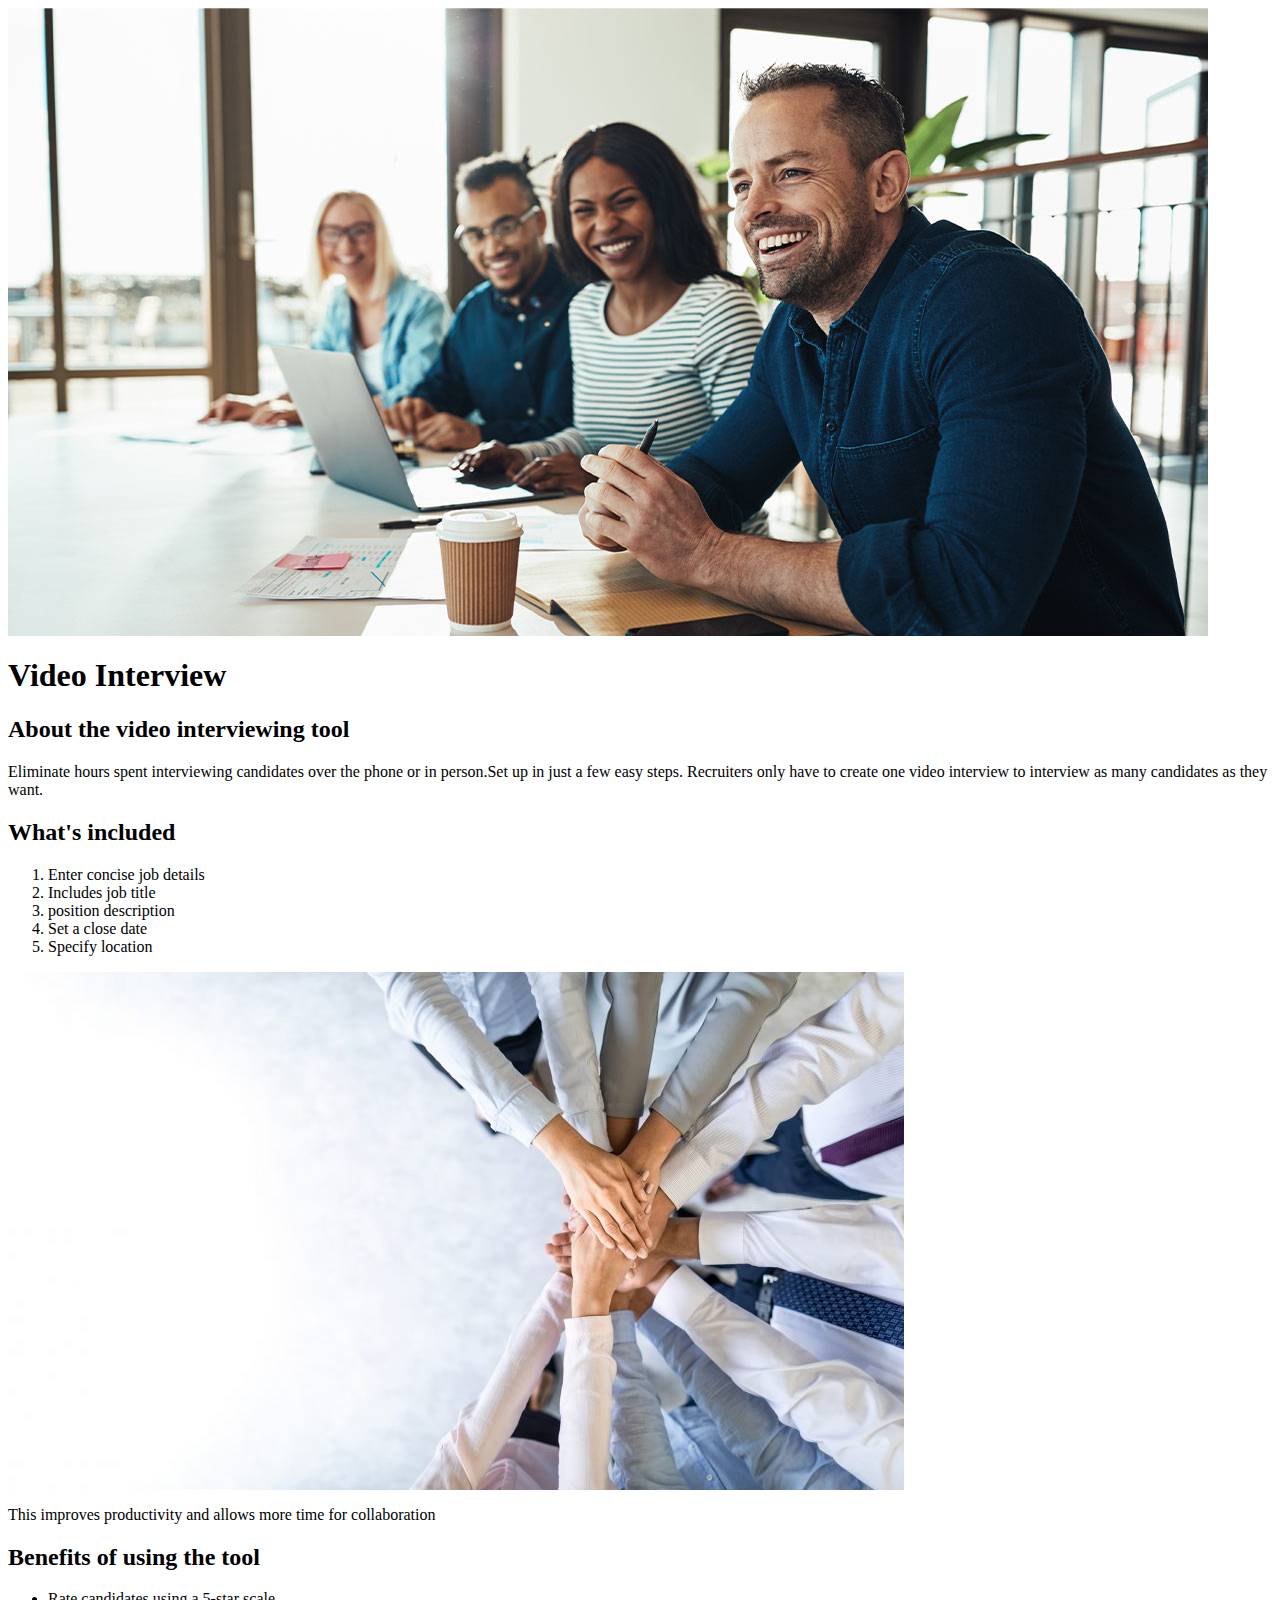
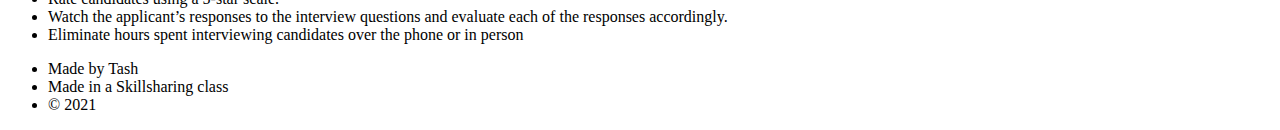
==== index.html @ 232f85b0 "Website HTML SkillShare course" ====
<html>
<head>
    <title>Online Video Interviewing Tool</title>
    <link rel="stylesheet" type="text/css"
    href="css/video.css">

</head>

<body>
    <div class="wrapper">
        <header>
            <img src="img/test.jpg">
            <h1>Video Interview</h1>
        </header>
        <div class="content">
            <h2> About the video interviewing tool</h2>
            <p>Eliminate hours spent interviewing candidates over the phone or in person.Set up in just a few easy steps. Recruiters only have to create one video interview to interview as many candidates as they want.</p>
            <h2> What's included</h2>
            <ol>
                <li>Enter concise job details</li>
                <li>Includes job title</li>
                <li>position description</li>
                <li>Set a close date</li>
                <li>Specify location</li>
            </ol>
            <img class="big-image" src="img/big.image.jpg">
            <p class="Caption">This improves productivity and allows more time for collaboration</p>
            <h2>Benefits of using the tool</h2>
            <ul>
                <li><a href="https://yello.co/blog/top-6-benefits-of-video-interviewing/" targe="_blank" title="Visit the benefits"></a>Rate candidates using a 5-star scale.</li>
                <li>Watch the applicant’s responses to the interview questions and evaluate each of the responses accordingly.</li>
                <li>Eliminate hours spent interviewing candidates over the phone or in person</li>

            </ul>
        </div>
        <footer>
            <ul>
                <li>Made by Tash</li>
                <li>Made in a Skillsharing class</li>
                <li>&copy; 2021</li>


            </ul>
        </footer>
    </div>
</body>
</html>
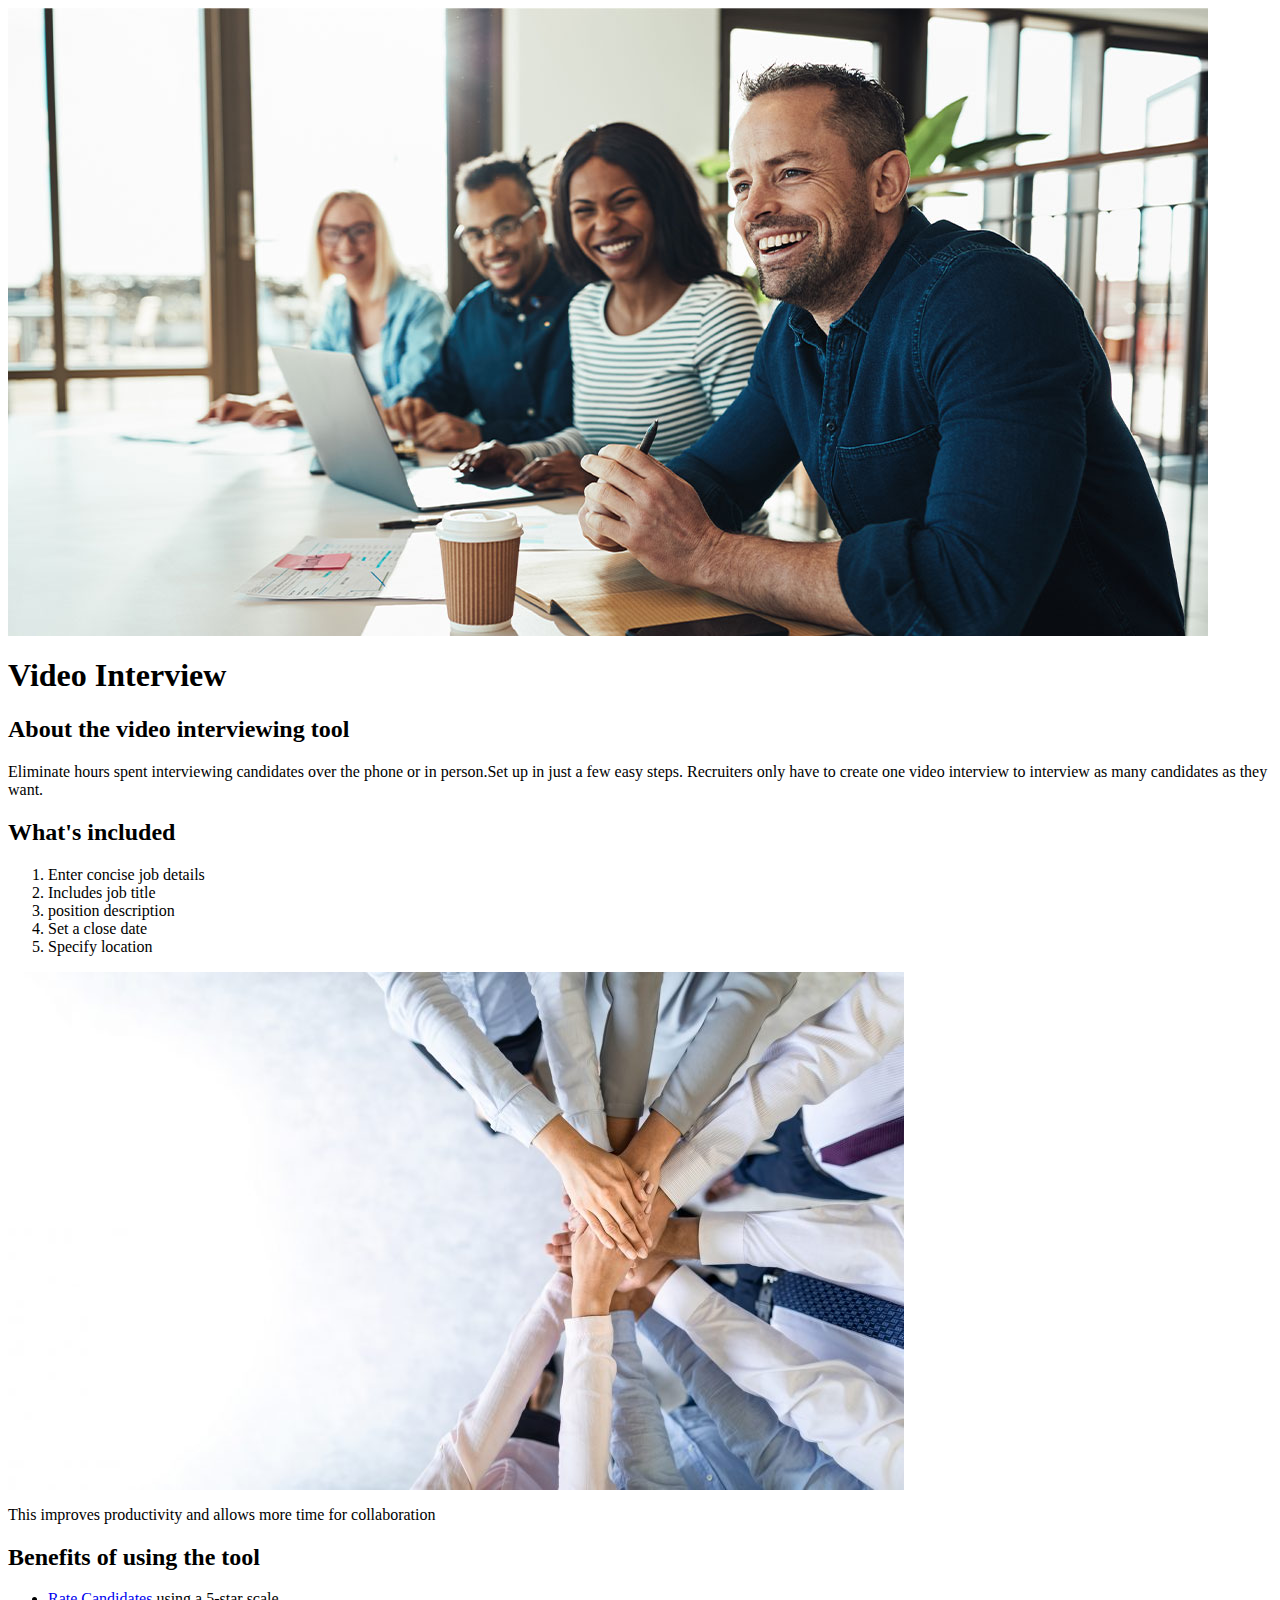
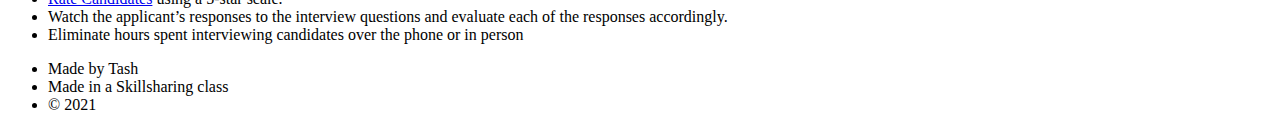
==== commit 14d7f906: "Update index.html" ====
--- a/index.html
+++ b/index.html
@@ -27,7 +27,7 @@
             <p class="Caption">This improves productivity and allows more time for collaboration</p>
             <h2>Benefits of using the tool</h2>
             <ul>
-                <li><a href="https://yello.co/blog/top-6-benefits-of-video-interviewing/" targe="_blank" title="Visit the benefits"></a>Rate candidates using a 5-star scale.</li>
+                <li><a href="https://alcamiinteractive.com/product/" target="_blank" title="Visit the benefits">Rate Candidates</a> using a 5-star scale.</li>
                 <li>Watch the applicant’s responses to the interview questions and evaluate each of the responses accordingly.</li>
                 <li>Eliminate hours spent interviewing candidates over the phone or in person</li>
 
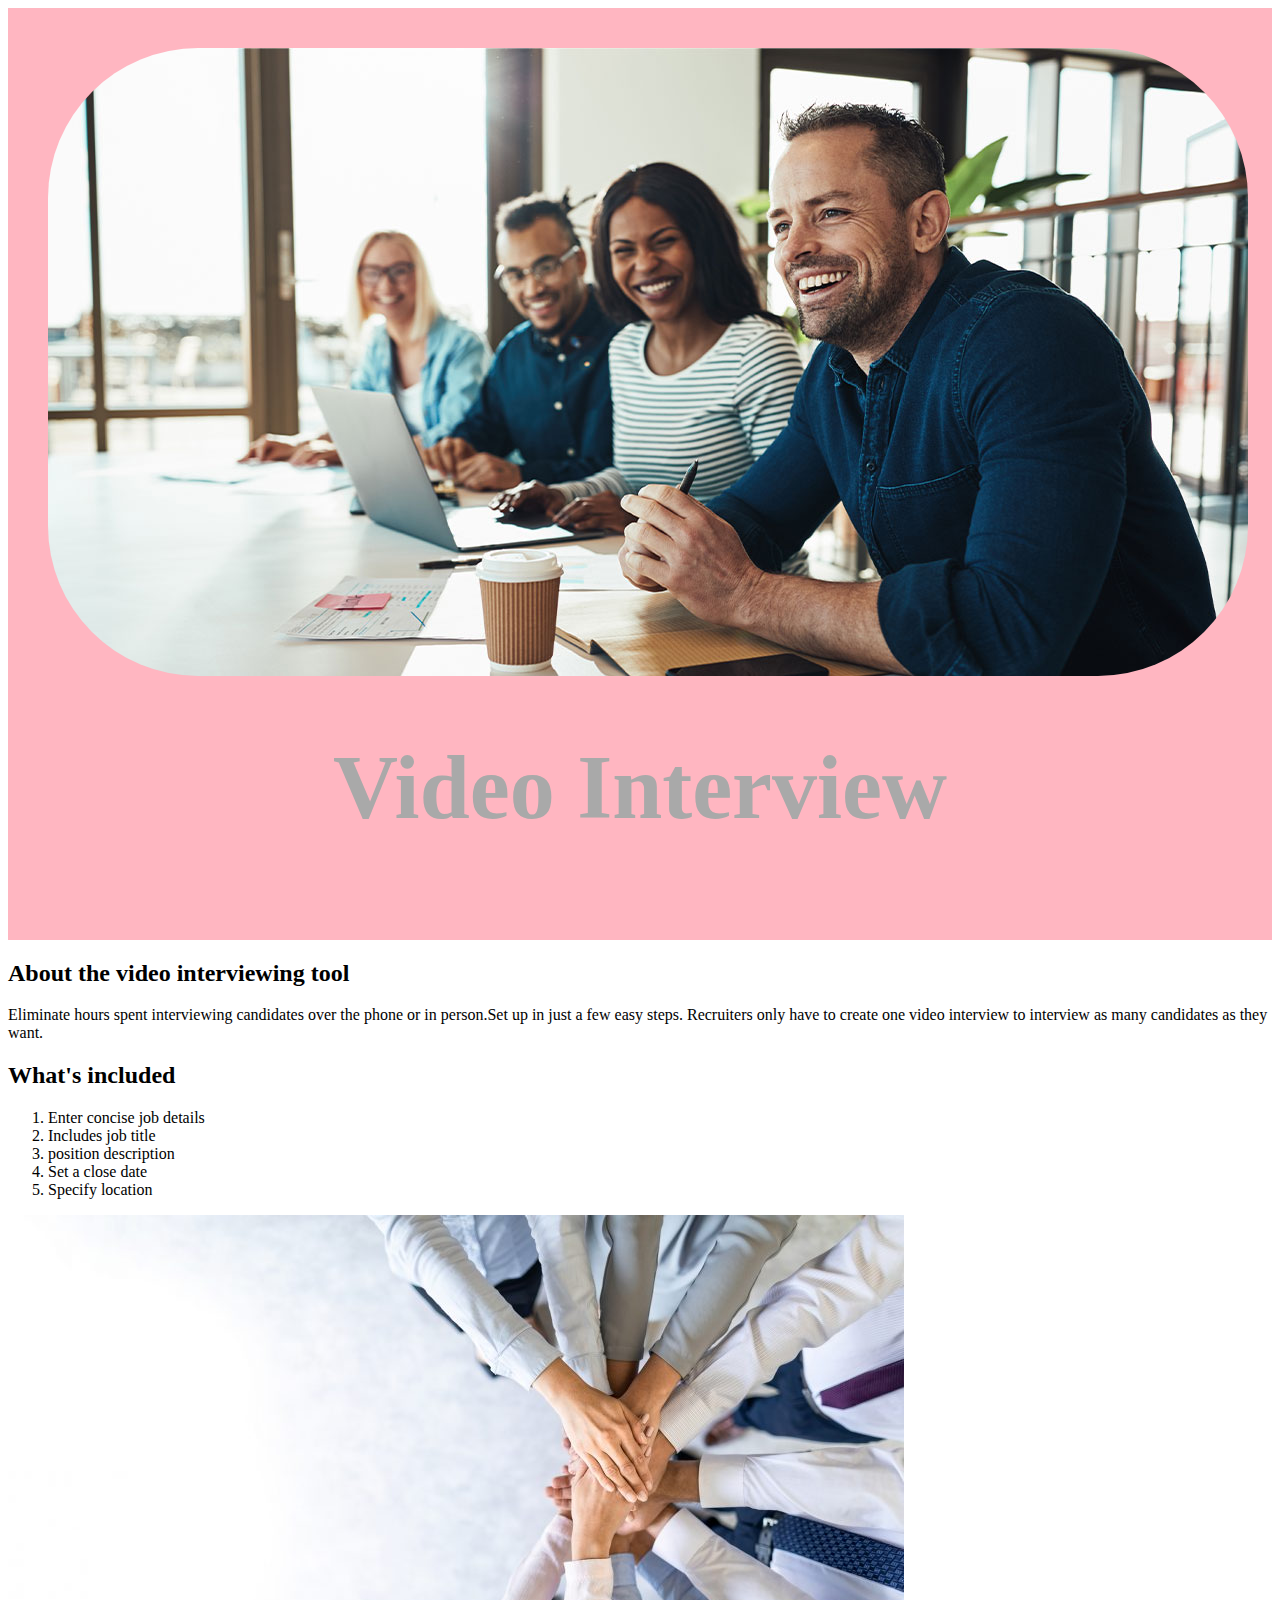
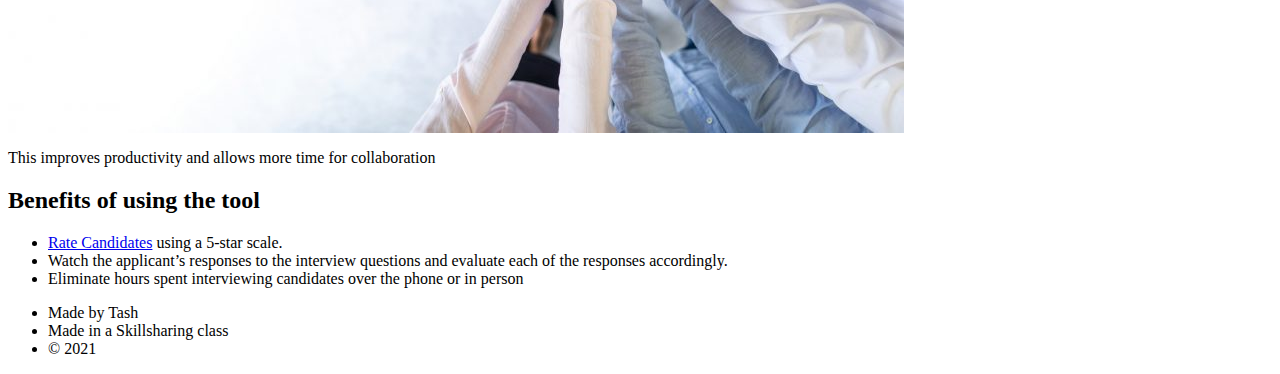
==== commit d9dc3d28: "Update index.html" ====
--- a/index.html
+++ b/index.html
@@ -2,7 +2,7 @@
 <head>
     <title>Online Video Interviewing Tool</title>
     <link rel="stylesheet" type="text/css"
-    href="css/video.css">
+    href="css/Video.css">
 
 </head>
 
--- a/css/Video.css
+++ b/css/Video.css
@@ -0,0 +1,18 @@
+header{
+    background-color: lightpink;
+    padding: 40px;
+    text-align: center;
+}
+
+h1{
+    font-size: 90px;
+    color: darkgray;
+}
+
+header img{
+    border-radius: 150px;
+}
+/* <header>
+            <img src="img/test.jpg">
+            <h1>Video Interview</h1>
+        </header>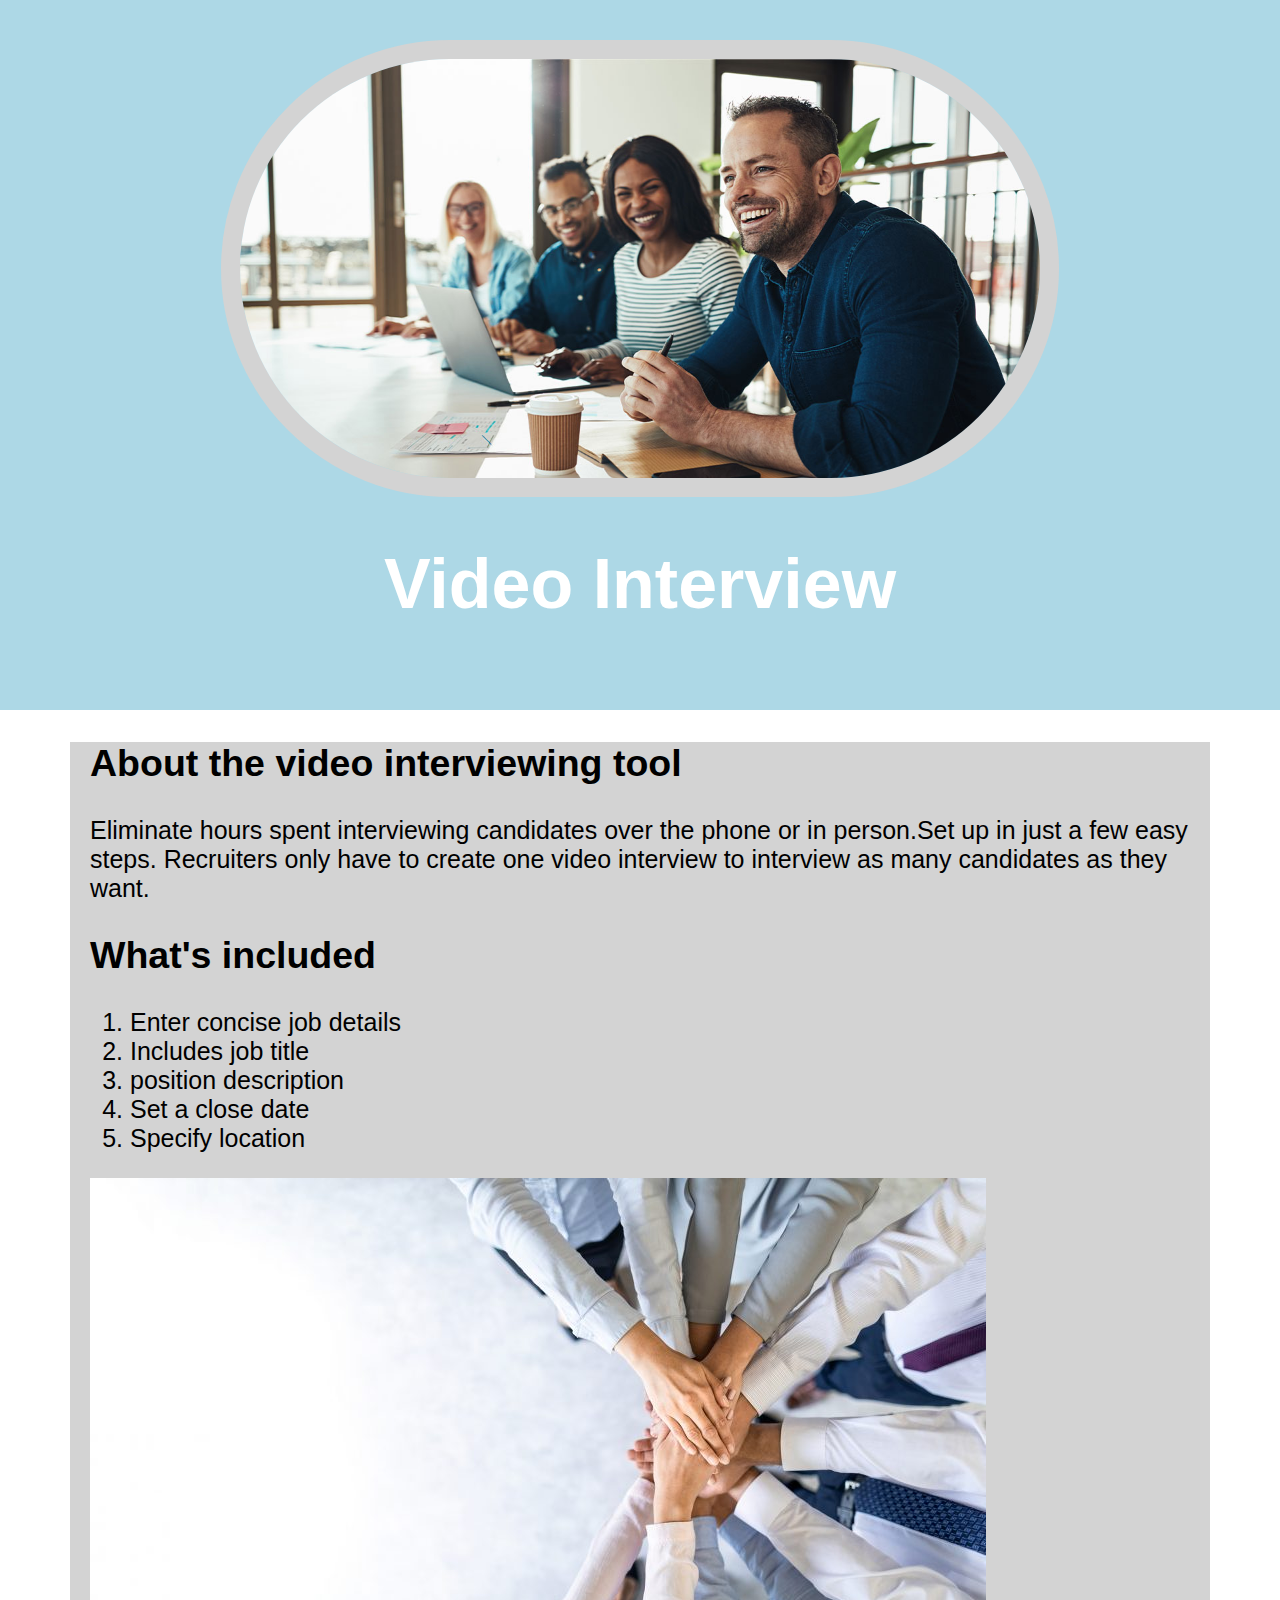
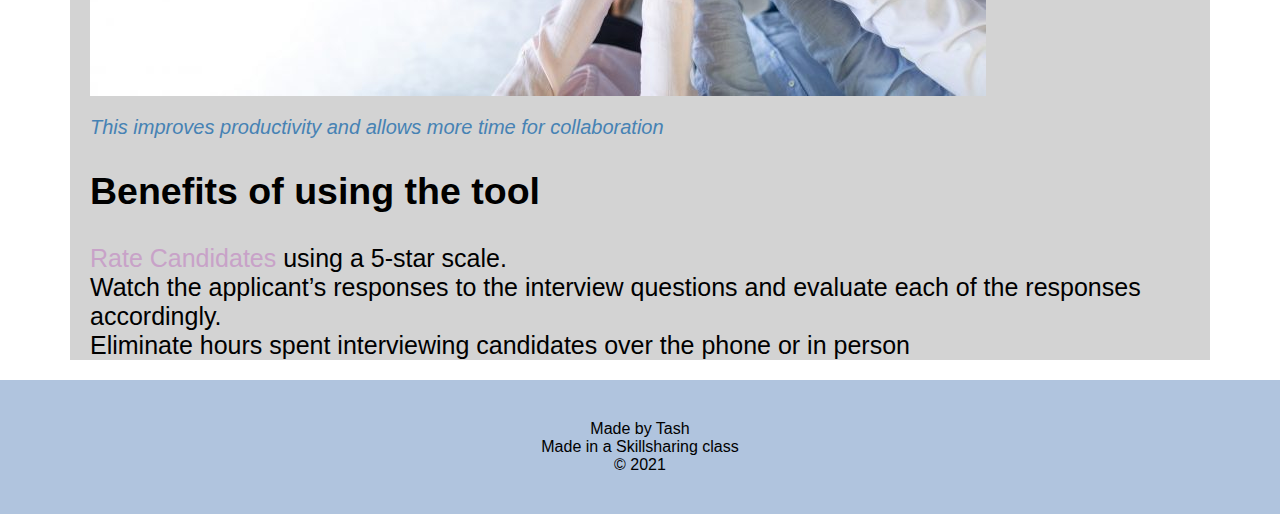
==== commit 86d90ddd: "Updates" ====
--- a/index.html
+++ b/index.html
@@ -9,7 +9,7 @@
 <body>
     <div class="wrapper">
         <header>
-            <img src="img/test.jpg">
+            <img src="img/test.jpg" width="600px">
             <h1>Video Interview</h1>
         </header>
         <div class="content">
--- a/css/Video.css
+++ b/css/Video.css
@@ -1,16 +1,72 @@
+html, body{
+
+    font-family: arial;
+    margin: 0;
+}
+
 header{
-    background-color: lightpink;
+    background-color: lightblue;
     padding: 40px;
     text-align: center;
 }
 
 h1{
-    font-size: 90px;
-    color: darkgray;
+    font-size: 70px;
+    color: white;
 }
 
 header img{
-    border-radius: 150px;
+    border-radius: 400px;
+    width: 800;
+    border: 19px solid lightgray;
+}
+
+.content{
+    max-width: 1100px;
+    font-size: 25px;
+    margin: 0 auto; 
+    background-image: linear-gradient(180deg, lightgray, lightgray);
+    padding: 0 20px;
+    
+}
+
+img.big-image{
+
+    max-width: 100%;
+}
+
+p.caption{
+    font-size: 20px;
+    color: steelblue;
+    font-style: italic;
+}
+
+ul{
+
+    list-style: none;
+    padding: 0;
+    margin: 0;
+}
+
+a{
+    color: 	#c8a2c8;
+    text-decoration: none;
+    text-shadow: #c8a2c8;
+}
+
+footer{
+    padding: 40px 20px;
+    background-color: #b0c4de;
+    margin-top: 20px;
+}
+
+ footer ul{
+    text-align: center;
+}
+
+footer ul li{
+    display: inline block;
+    margin: 0 5px;
 }
 /* <header>
             <img src="img/test.jpg">
